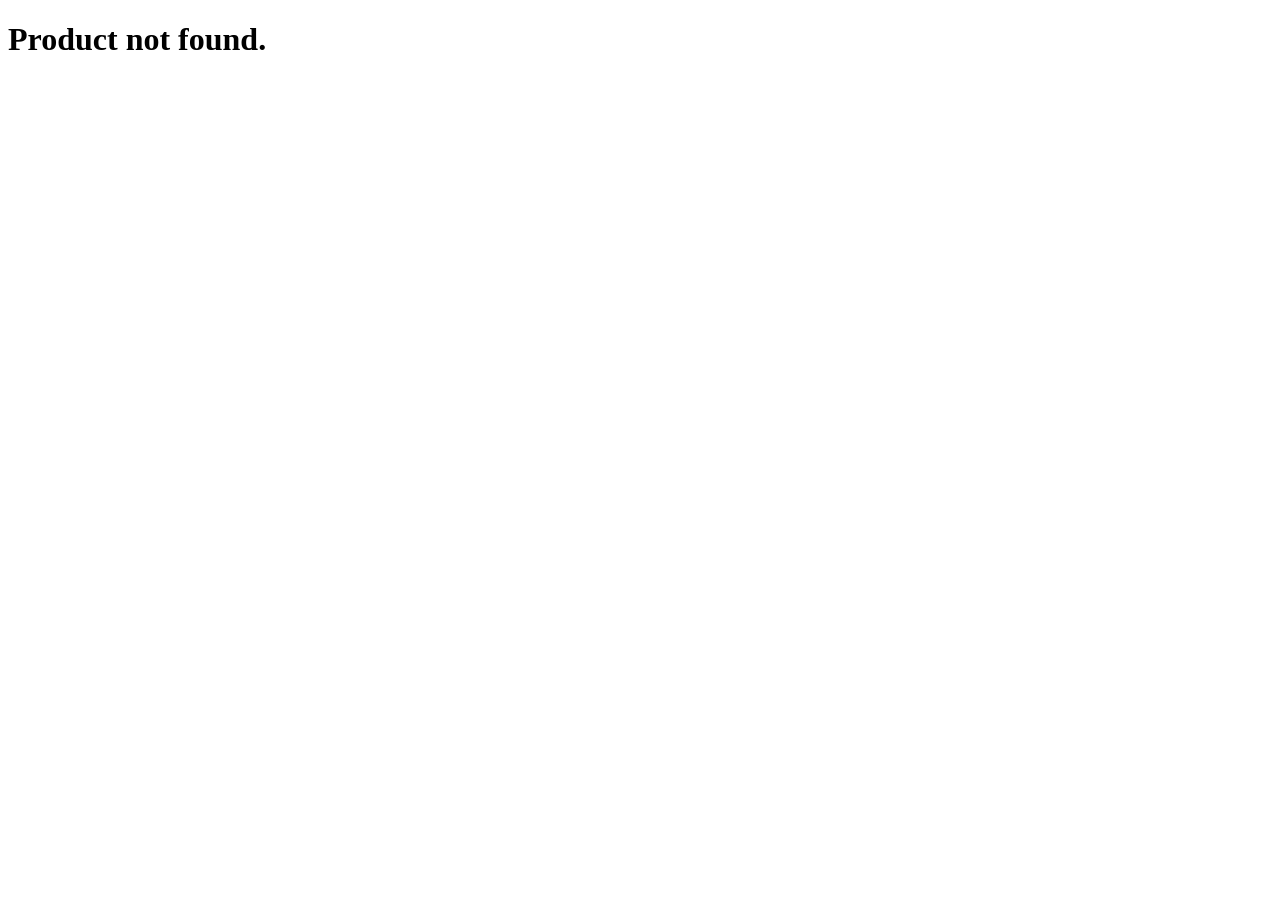
==== product.html @ c1c8dbc5 "commit" ====
<!DOCTYPE html>
<html lang="en">
<head>
  <meta charset="UTF-8">
  <meta name="viewport" content="width=device-width, initial-scale=1.0">
  <title>Product Detail</title>
  <script type="module" src="scripts/product.js" defer></script>
</head>
<body>
  <div id="product-detail">
    <h1>Loading...</h1>
  </div>
</body>
</html>
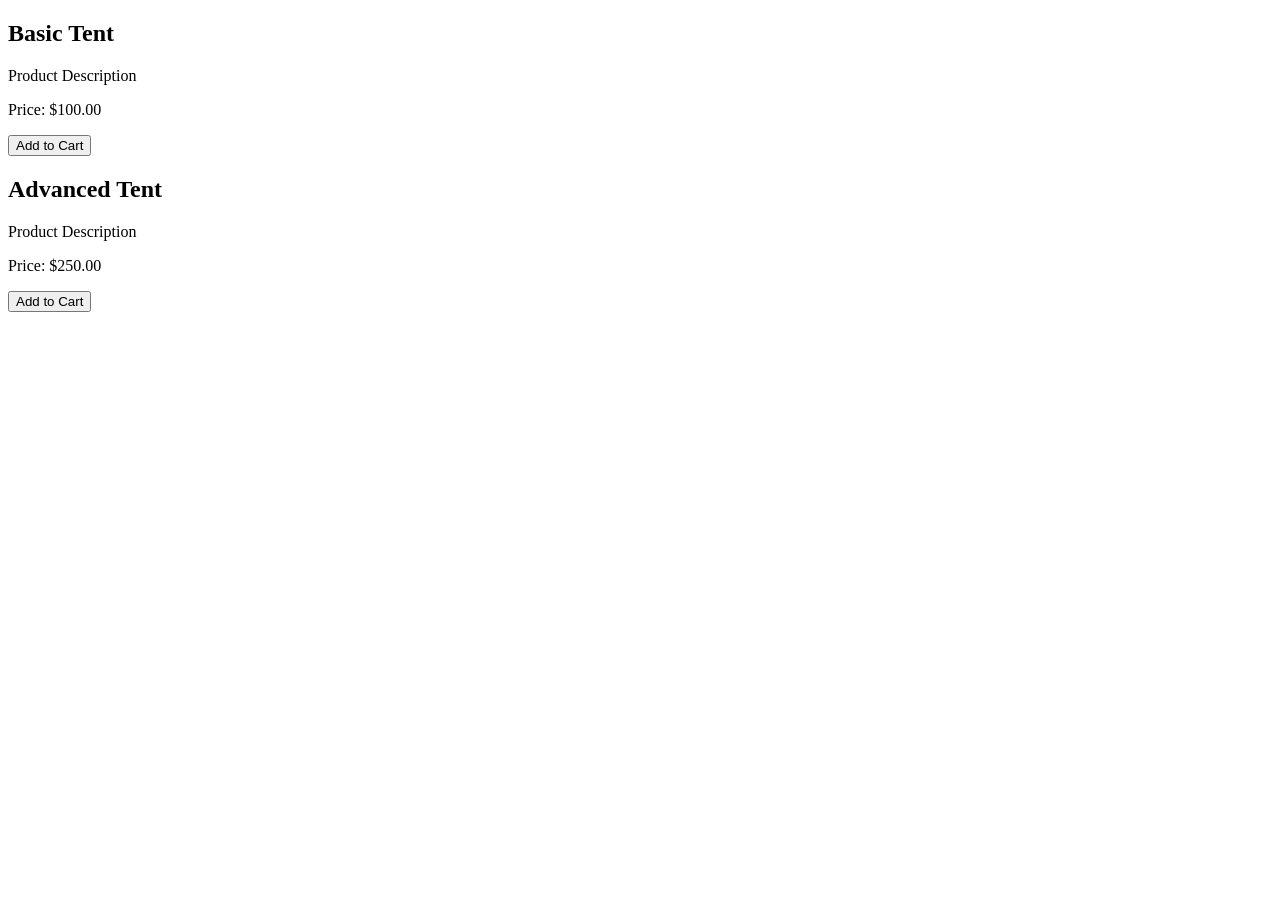
==== commit c0b9daf5: "commit" ====
--- a/product.html
+++ b/product.html
@@ -1,14 +1,33 @@
+<!-- product-detail.html -->
 <!DOCTYPE html>
 <html lang="en">
 <head>
   <meta charset="UTF-8">
   <meta name="viewport" content="width=device-width, initial-scale=1.0">
   <title>Product Detail</title>
-  <script type="module" src="scripts/product.js" defer></script>
+  <link rel="stylesheet" href="styles/cart.css">
 </head>
 <body>
-  <div id="product-detail">
-    <h1>Loading...</h1>
+  <!-- Product Detail Section -->
+  <div class="product-detail">
+    <h2>Basic Tent</h2>
+    <p>Product Description</p>
+    <p>Price: $100.00</p>
+    <!-- Hidden input field for product ID (dynamically set via JS) -->
+    <input type="hidden" id="product-id" value="1">
+    <!-- Add to Cart button -->
+    <button id="add-to-cart-btn">Add to Cart</button>
   </div>
+  <div class="product-detail">
+    <h2>Advanced Tent</h2>
+    <p>Product Description</p>
+    <p>Price: $250.00</p>
+    <!-- Hidden input field for product ID (dynamically set via JS) -->
+    <input type="hidden" id="product-id" value="2">
+    <!-- Add to Cart button -->
+    <button id="add-to-cart-btn">Add to Cart</button>
+  </div>
+
+  <script type="module" src="scripts/cart.js"></script>
 </body>
 </html>
--- a/styles/cart.css
+++ b/styles/cart.css
@@ -0,0 +1,12 @@
+.hide {
+    display: none;
+}
+  
+.cart-footer {
+    padding: 20px;
+    border-top: 1px solid #ccc;
+    text-align: right;
+    font-size: 1.2em;
+    background-color: #f9f9f9;
+}
+  
